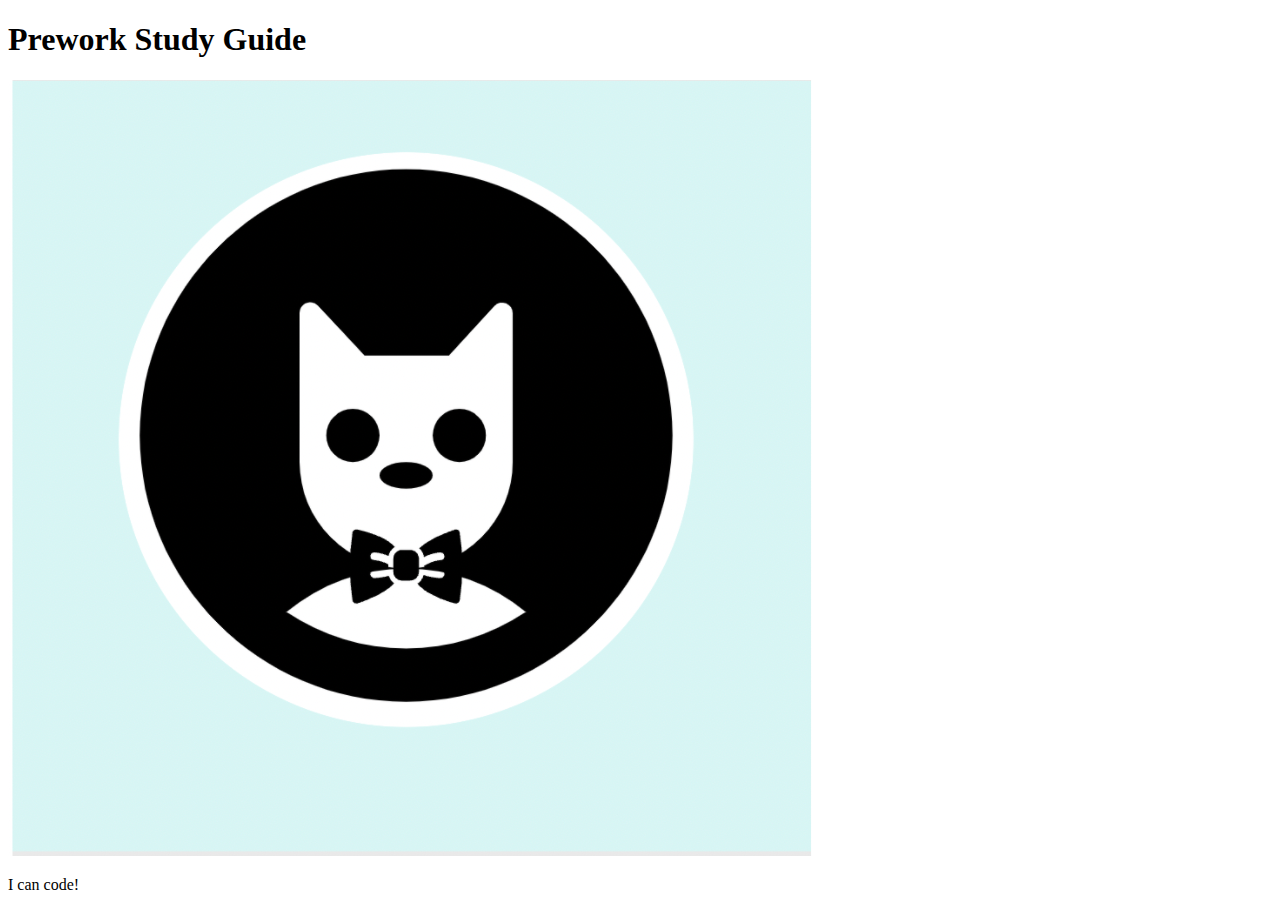
==== prework-study-guide/index.html @ f660e5f7 "add starter code" ====
<!DOCTYPE html>
<html lang="en">
  <head>
    <meta charset="UTF-8" />
    <meta http-equiv="X-UA-Compatible" content="IE=edge" />
    <meta name="viewport" content="width=device-width, initial-scale=1.0" />
    <title>Prework Study Guide</title>
  </head>
  <body>
    <header id="top">
      <h1>Prework Study Guide</h1>
      <img src="./assets/bowtie-cat.png" alt="Profile image of cat wearing a bow tie." />
    </header>
    <main>
      <!-- Student code goes here -->
    </main>

    <footer>
      <p>I can code!</p>
    </footer>
  </body>
</html>
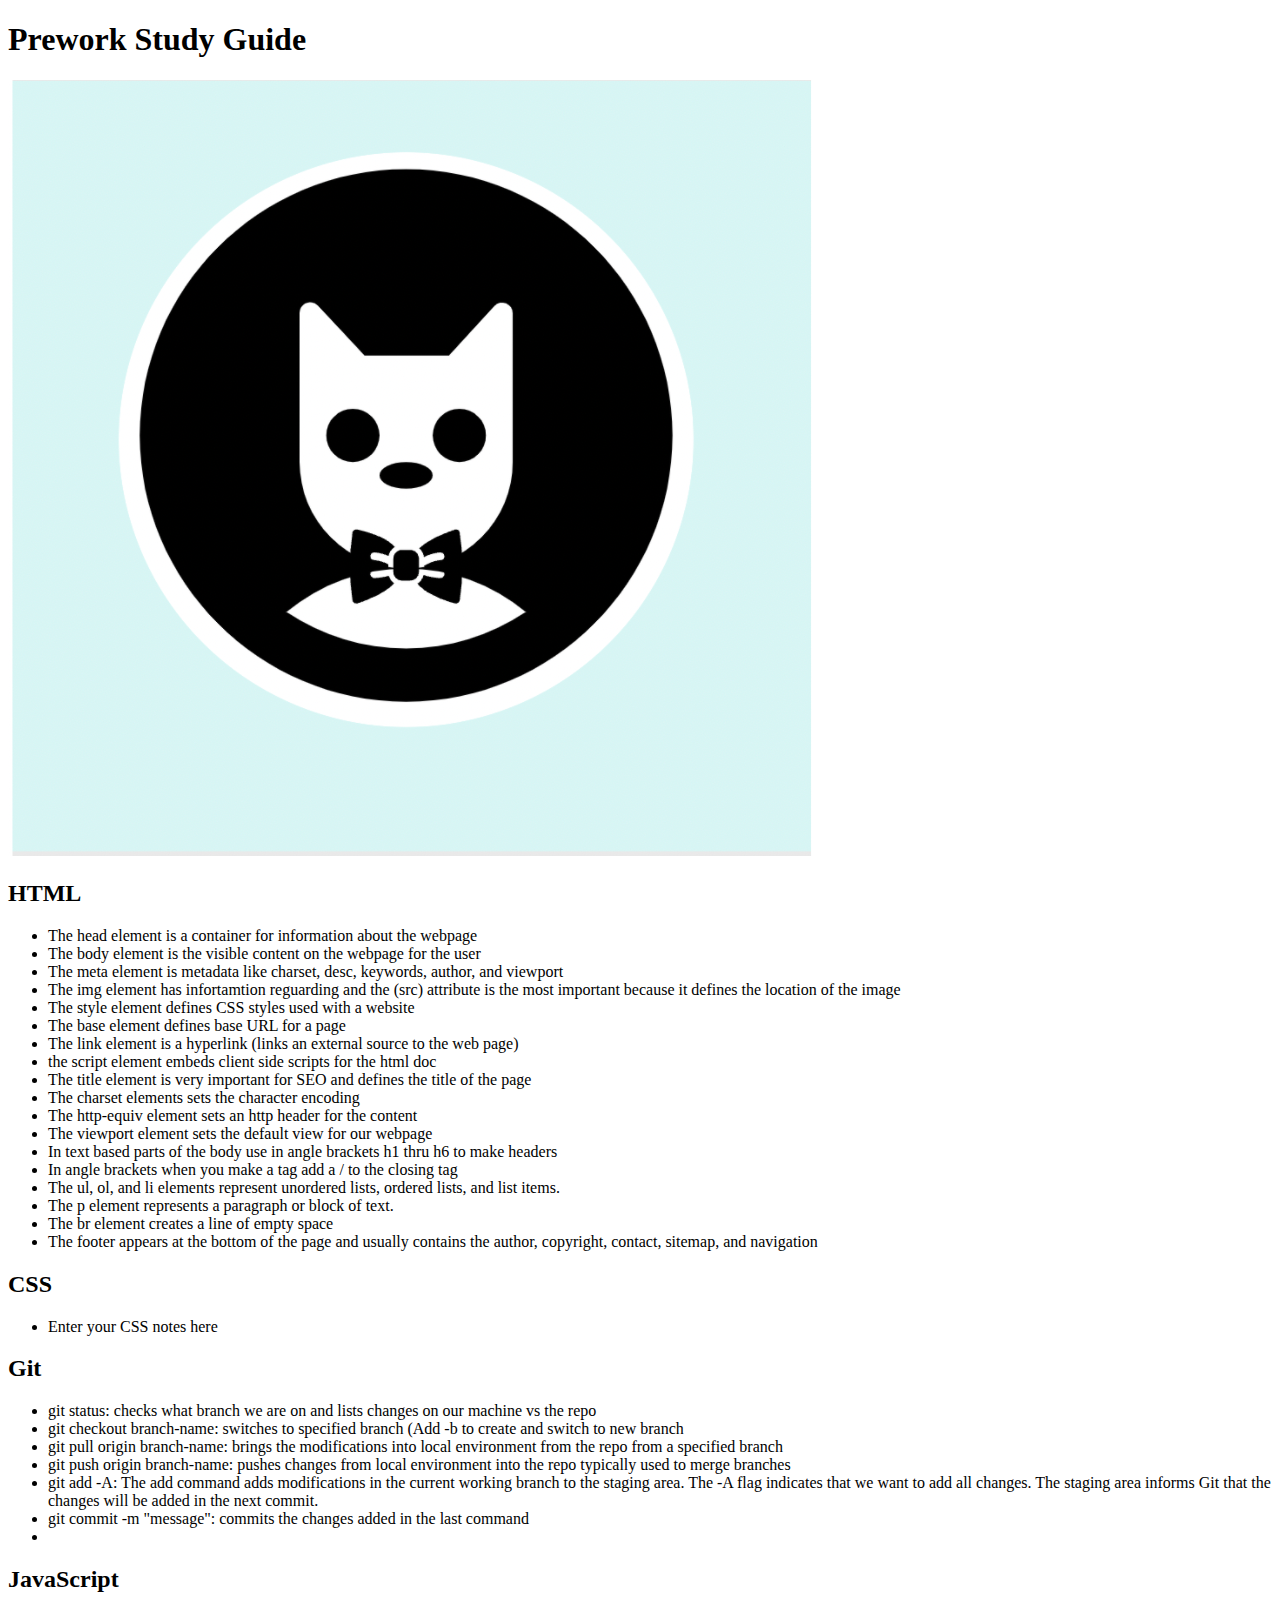
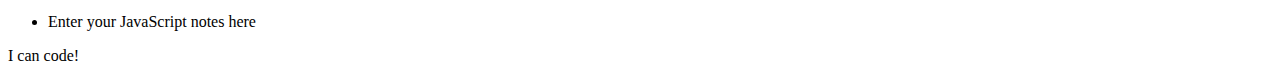
==== commit f58f5466: "added code to html file" ====
--- a/prework-study-guide/index.html
+++ b/prework-study-guide/index.html
@@ -12,7 +12,69 @@
       <img src="./assets/bowtie-cat.png" alt="Profile image of cat wearing a bow tie." />
     </header>
     <main>
-      <!-- Student code goes here -->
+      <section class="card" id="html-section">
+
+      </section> 
+      <section class="card" id="html-section">
+        <h2>HTML</h2>
+        <ul>
+          <li>The head element is a container for information about the webpage</li>
+          <li>The body element is the visible content on the webpage for the user</li>
+          <li>The meta element is metadata like charset, desc, keywords, author, and viewport</li>
+          <li>The img element has infortamtion reguarding and the (src) attribute is the most important because it defines the location of the image</li>
+          <li>The style element defines CSS styles used with a website</li>
+          <li>The base element defines base URL for a page</li>
+          <li>The link element is a hyperlink (links an external source to the web page)</li>
+          <li>the script element embeds client side scripts for the html doc</li>
+          <li>The title element is very important for SEO and defines the title of the page</li>
+          <li>The charset elements sets the character encoding</li>
+          <li>The http-equiv element sets an http header for the content</li>
+          <li>The viewport element sets the default view for our webpage</li>
+          <li>In text based parts of the body use in angle brackets h1 thru h6 to make headers</li>
+          <li>In angle brackets when you make a tag add a / to the closing tag</li>
+          <li>The ul, ol, and li elements represent unordered lists, ordered lists, and list items.</li>
+          <li>The p element represents a paragraph or block of text.</li>
+          <li>The br element creates a line of empty space</li>
+          <li>The footer appears at the bottom of the page and usually contains the author, copyright, contact, sitemap, and navigation</li>
+        </ul>
+      </section>
+   
+      <section class="card" id="css-section">
+   
+      </section>
+      <section class="card" id="css-section">
+        <h2>CSS</h2>
+        <ul>
+          <li>Enter your CSS notes here</li>
+        </ul>
+      </section>
+   
+      <section class="card" id="git-section">
+   
+      </section>
+      <section class="card" id="git-section">
+        <h2>Git</h2>
+        <ul>
+          <li>git status: checks what branch we are on and lists changes on our machine vs the repo</li>
+          <li>git checkout branch-name: switches to specified branch (Add -b to create and switch to new branch</li>
+          <li>git pull origin branch-name: brings the modifications into local environment from the repo from a specified branch</li>
+          <li>git push origin branch-name: pushes changes from local environment into the repo typically used to merge branches</li>
+          <li>git add -A: The add command adds modifications in the current working branch to the staging area. The -A flag indicates that we want to add all changes. The staging area informs Git that the changes will be added in the next commit.</li>
+          <li>git commit -m "message": commits the changes added in the last command</li>
+          <li></li>
+        </ul>
+      </section>
+   
+   
+      <section class="card" id="javascript-section">
+   
+      </section>
+      <section class="card" id="javascript-section">
+        <h2>JavaScript</h2>
+        <ul>
+          <li>Enter your JavaScript notes here</li>
+        </ul>
+      </section>
     </main>
 
     <footer>
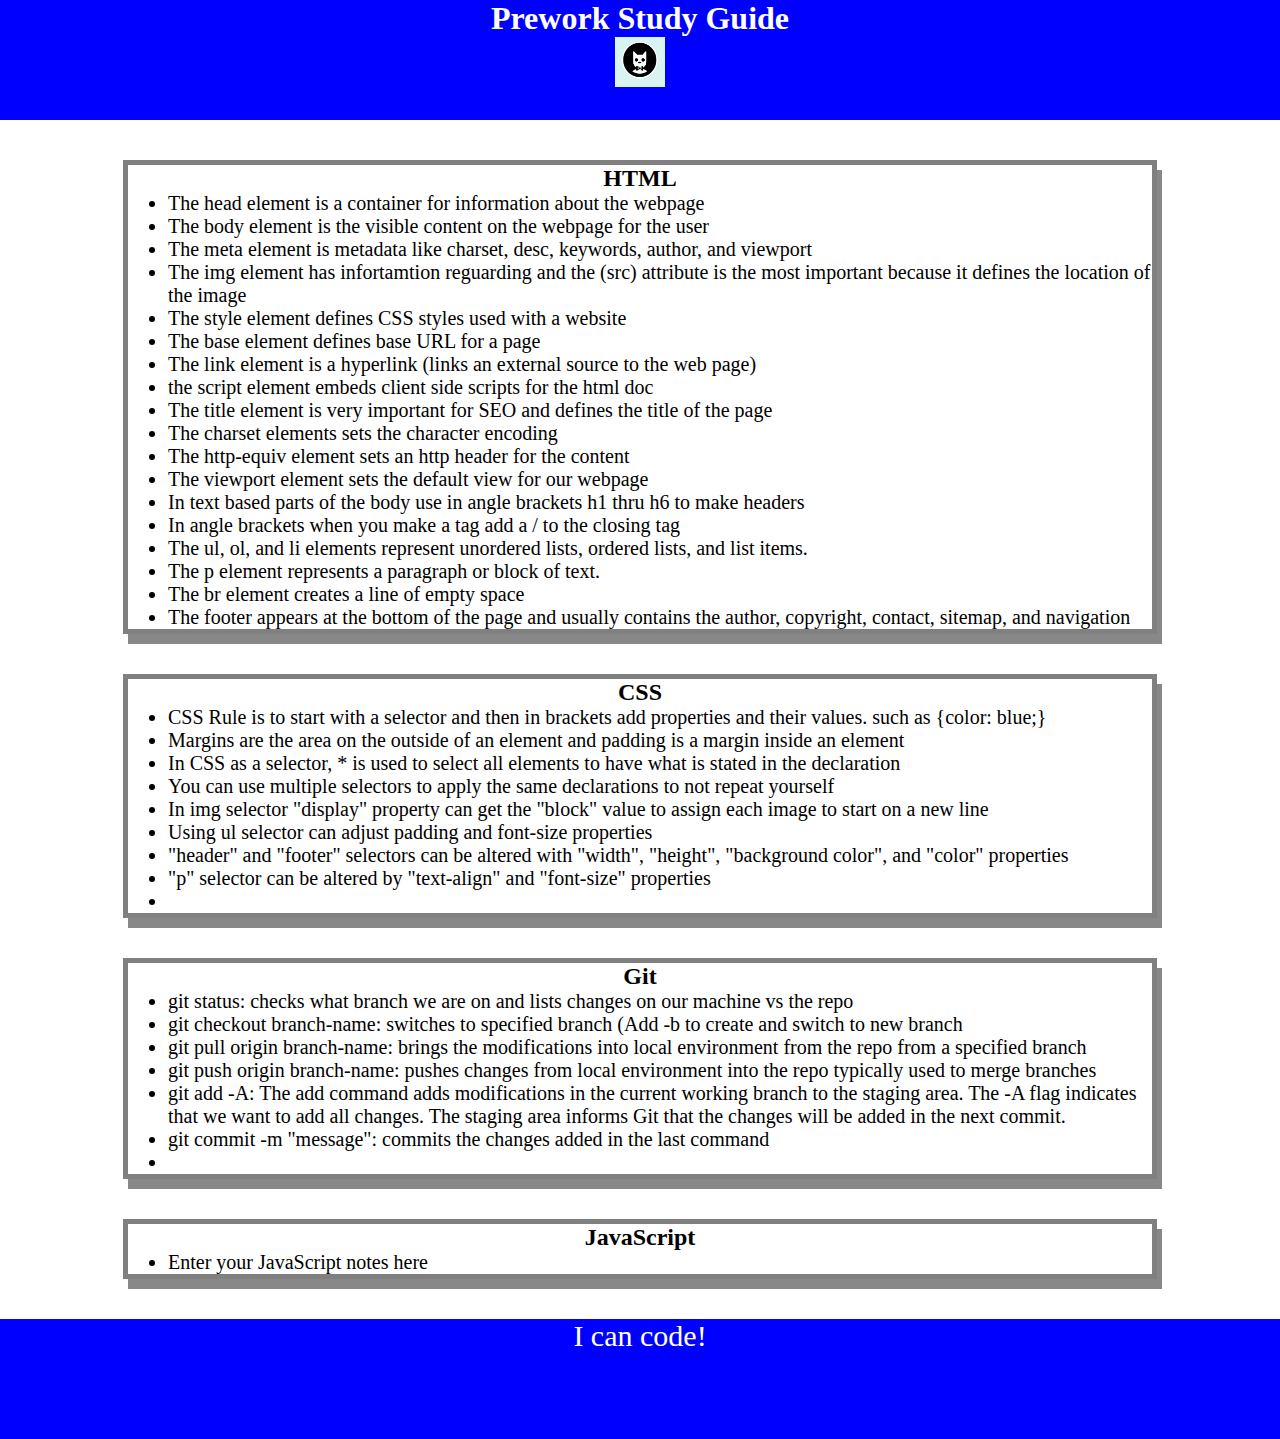
==== commit 0b667449: "added CSS to project" ====
--- a/prework-study-guide/index.html
+++ b/prework-study-guide/index.html
@@ -4,6 +4,7 @@
     <meta charset="UTF-8" />
     <meta http-equiv="X-UA-Compatible" content="IE=edge" />
     <meta name="viewport" content="width=device-width, initial-scale=1.0" />
+    <link rel="stylesheet" href="./assets/style.css">
     <title>Prework Study Guide</title>
   </head>
   <body>
@@ -12,9 +13,7 @@
       <img src="./assets/bowtie-cat.png" alt="Profile image of cat wearing a bow tie." />
     </header>
     <main>
-      <section class="card" id="html-section">
-
-      </section> 
+      
       <section class="card" id="html-section">
         <h2>HTML</h2>
         <ul>
@@ -39,18 +38,22 @@
         </ul>
       </section>
    
-      <section class="card" id="css-section">
-   
       </section>
       <section class="card" id="css-section">
         <h2>CSS</h2>
         <ul>
-          <li>Enter your CSS notes here</li>
+          <li>CSS Rule is to start with a selector and then in brackets add properties and their values. such as {color: blue;}</li>
+          <li>Margins are the area on the outside of an element and padding is a margin inside an element</li>
+          <li>In CSS as a selector, * is used to select all elements to have what is stated in the declaration</li>
+          <li>You can use multiple selectors to apply the same declarations to not repeat yourself</li>
+          <li>In img selector "display" property can get the "block" value to assign each image to start on a new line</li>
+          <li>Using ul selector can adjust padding and font-size properties</li>
+          <li>"header" and "footer" selectors can be altered with "width", "height", "background color", and "color" properties</li>
+          <li>"p" selector can be altered by "text-align" and "font-size" properties</li>
+          <li></li>
         </ul>
       </section>
-   
-      <section class="card" id="git-section">
-   
+
       </section>
       <section class="card" id="git-section">
         <h2>Git</h2>
@@ -64,9 +67,6 @@
           <li></li>
         </ul>
       </section>
-   
-   
-      <section class="card" id="javascript-section">
    
       </section>
       <section class="card" id="javascript-section">
--- a/prework-study-guide/assets/style.css
+++ b/prework-study-guide/assets/style.css
@@ -0,0 +1,42 @@
+* {
+    margin: 0;
+    padding: 0;
+}
+
+header,
+footer {
+    width: 100%;
+    height: 120px;
+    background-color: blue;
+    color: white;
+}
+
+h1,
+h2 {
+    text-align: center;
+}
+
+img {
+    display: block;
+    height: 50px;
+    width: 50px;
+    margin-left: auto;
+    margin-right: auto;
+}
+
+ul {
+    padding-left: 40px;
+    font-size: 20px;
+}
+
+p {
+    text-align: center;
+    font-size: 30px;
+  }
+  
+  .card {
+    width: 80%;
+    margin: 40px auto;
+    border: 5px solid gray;
+    box-shadow: 5px 10px #888888;
+  }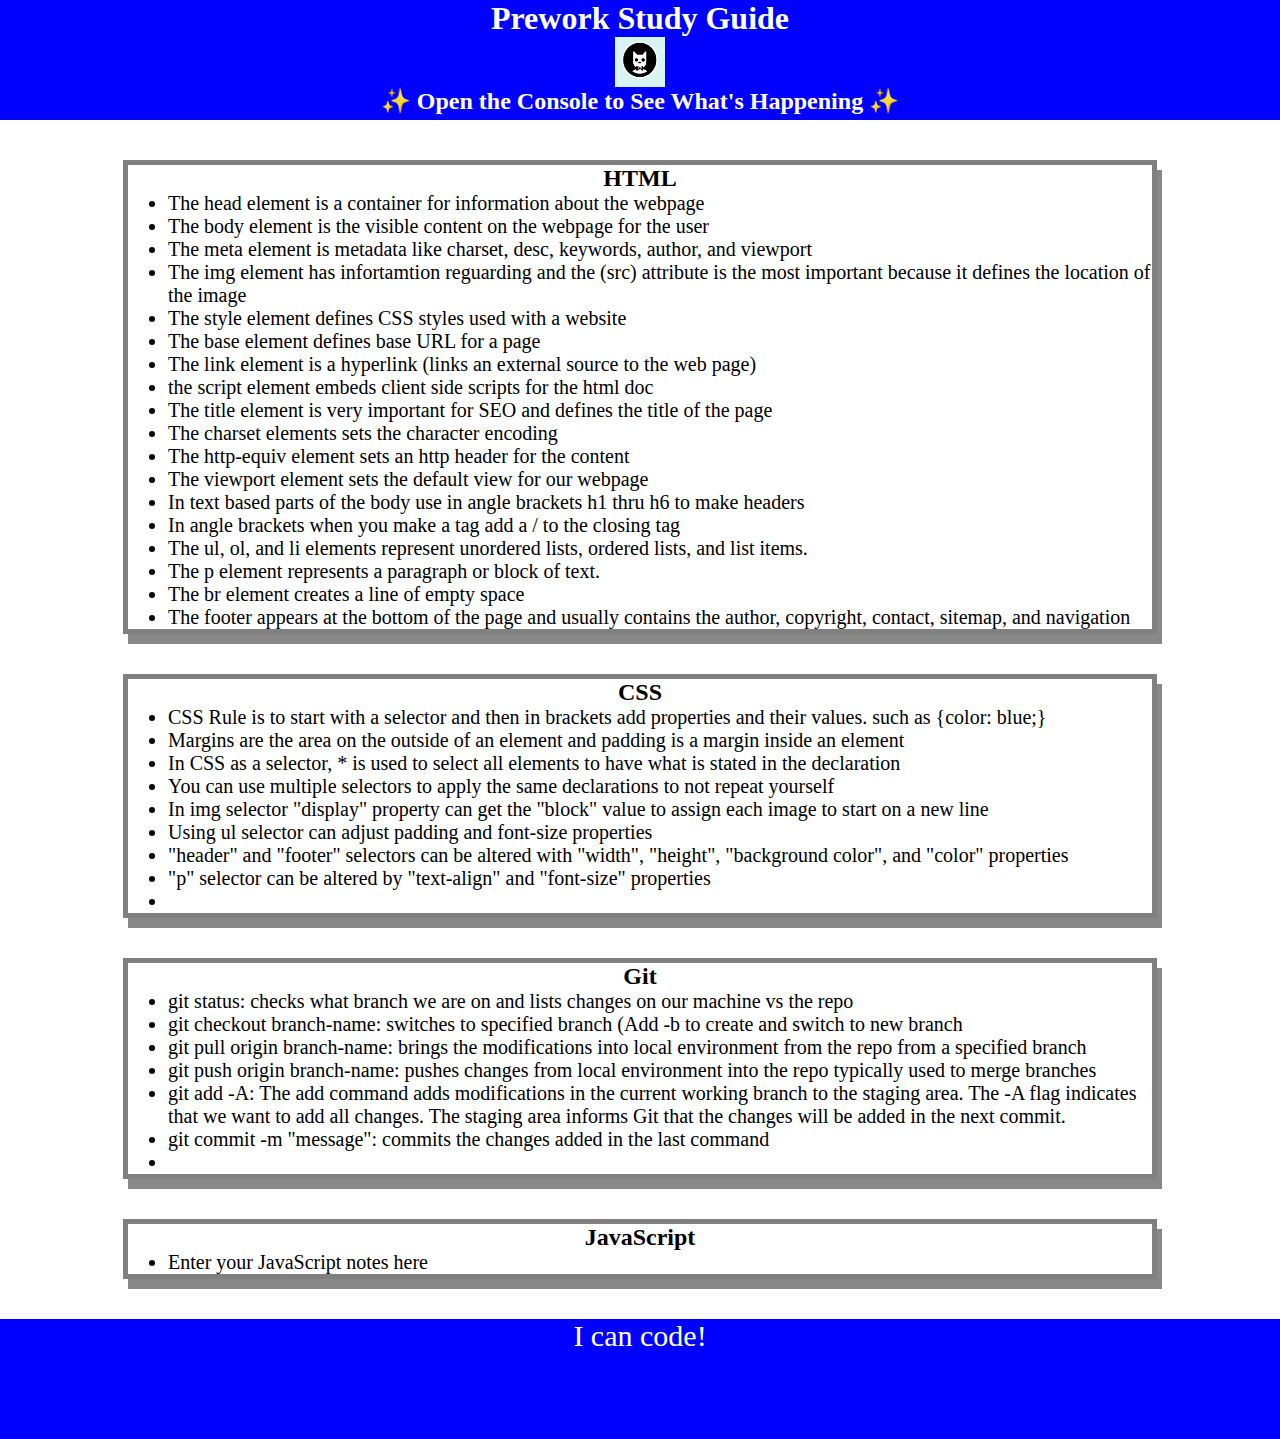
==== commit 4997848c: "added a topic array and for loop to script file" ====
--- a/prework-study-guide/index.html
+++ b/prework-study-guide/index.html
@@ -11,6 +11,7 @@
     <header id="top">
       <h1>Prework Study Guide</h1>
       <img src="./assets/bowtie-cat.png" alt="Profile image of cat wearing a bow tie." />
+      <h2>✨ Open the Console to See What's Happening ✨</h2>
     </header>
     <main>
       
@@ -80,5 +81,6 @@
     <footer>
       <p>I can code!</p>
     </footer>
+    <script src="./assets/script.js"></script>
   </body>
 </html>
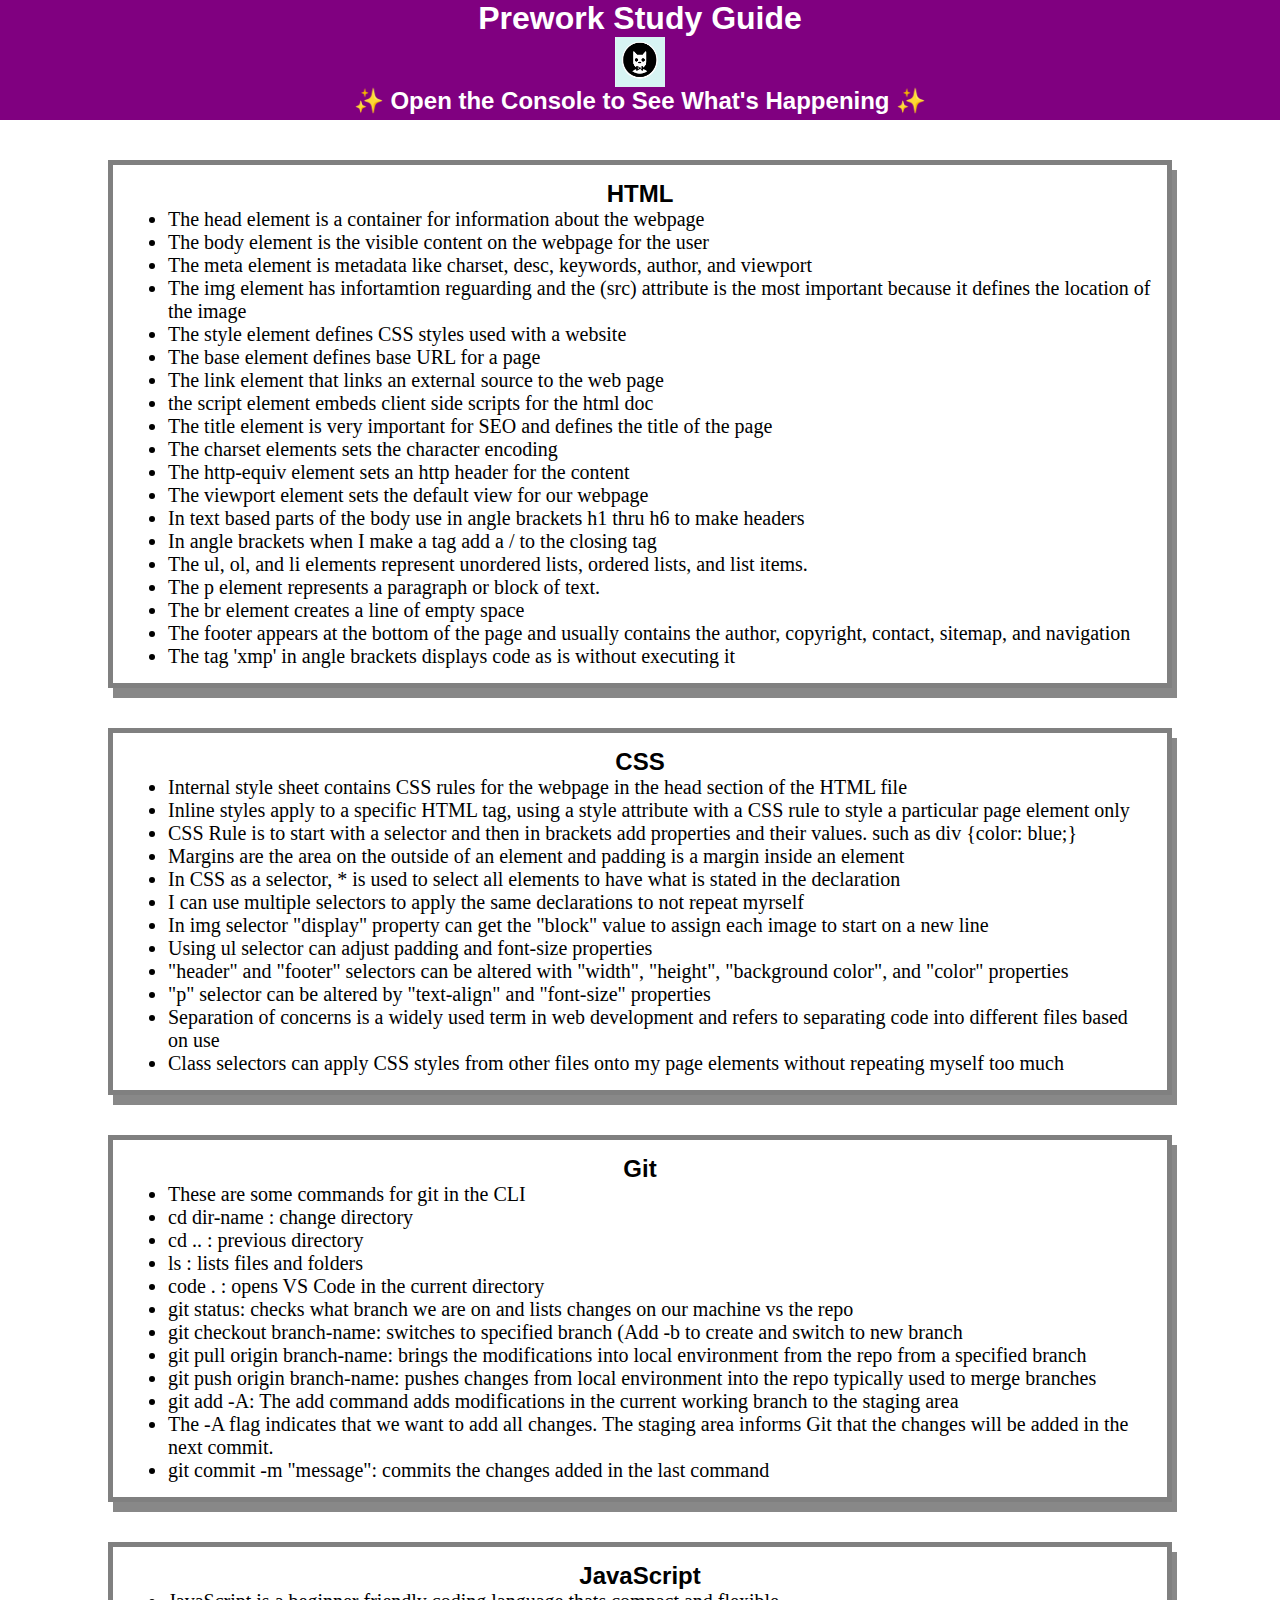
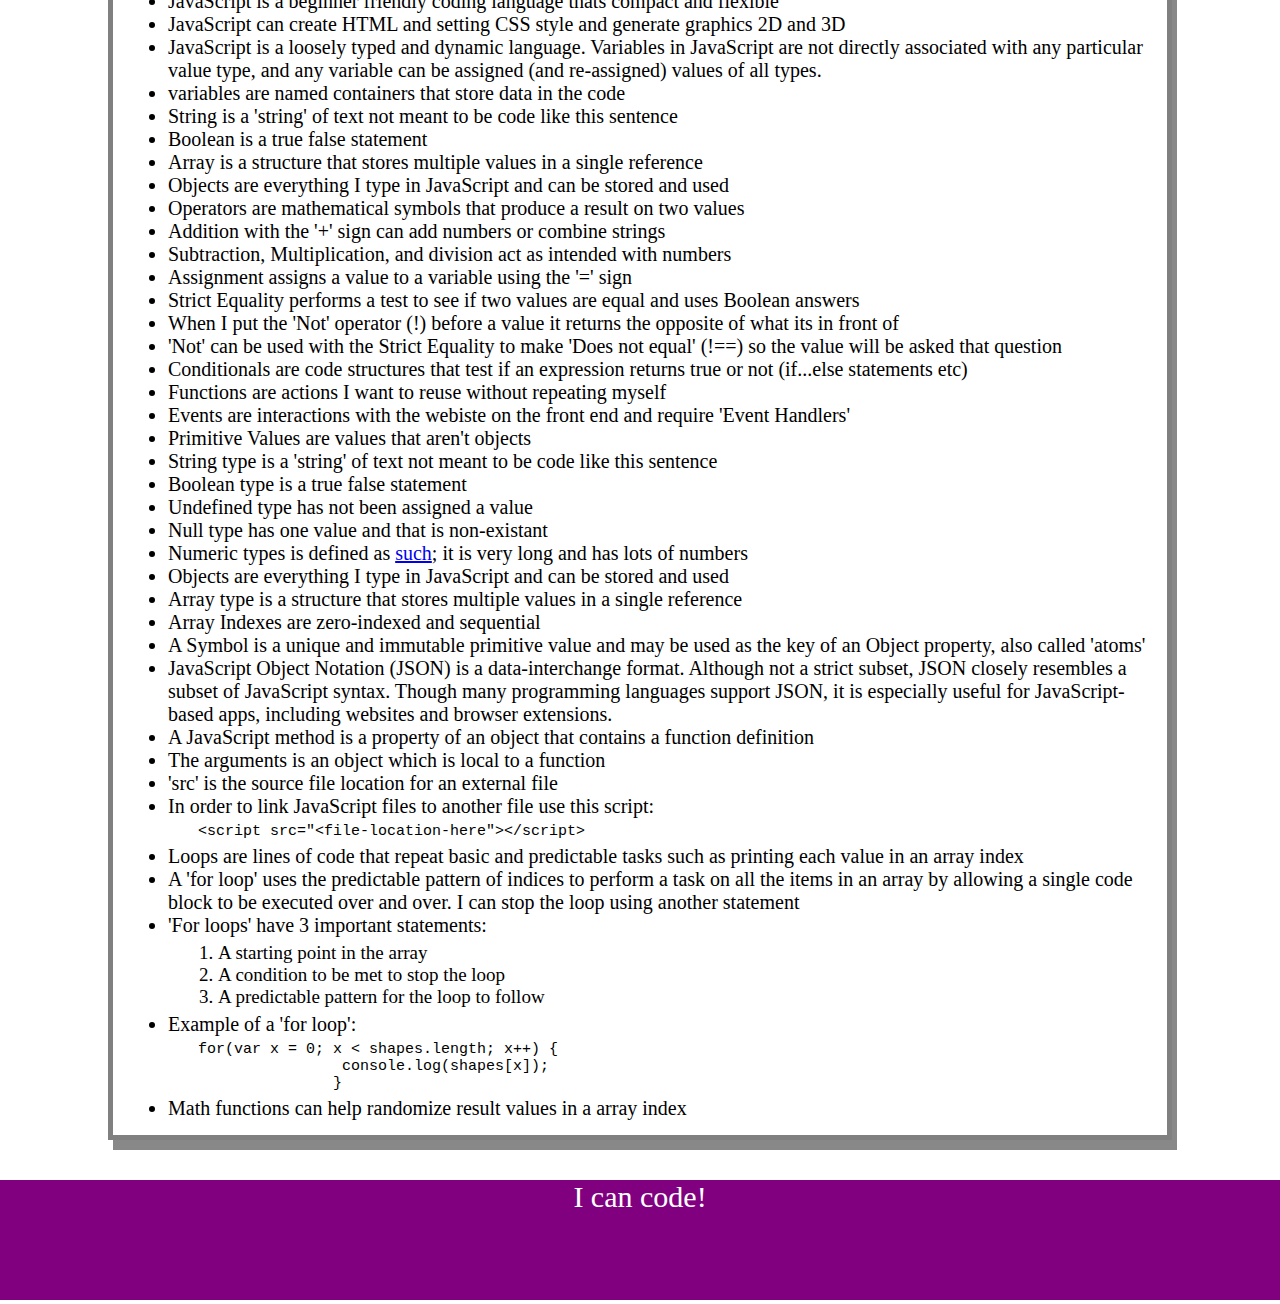
==== commit d280975e: "added many additions to the lists and adjusted code in scripts" ====
--- a/prework-study-guide/index.html
+++ b/prework-study-guide/index.html
@@ -24,18 +24,19 @@
           <li>The img element has infortamtion reguarding and the (src) attribute is the most important because it defines the location of the image</li>
           <li>The style element defines CSS styles used with a website</li>
           <li>The base element defines base URL for a page</li>
-          <li>The link element is a hyperlink (links an external source to the web page)</li>
+          <li>The link element that links an external source to the web page</li>
           <li>the script element embeds client side scripts for the html doc</li>
           <li>The title element is very important for SEO and defines the title of the page</li>
           <li>The charset elements sets the character encoding</li>
           <li>The http-equiv element sets an http header for the content</li>
           <li>The viewport element sets the default view for our webpage</li>
           <li>In text based parts of the body use in angle brackets h1 thru h6 to make headers</li>
-          <li>In angle brackets when you make a tag add a / to the closing tag</li>
+          <li>In angle brackets when I make a tag add a / to the closing tag</li>
           <li>The ul, ol, and li elements represent unordered lists, ordered lists, and list items.</li>
           <li>The p element represents a paragraph or block of text.</li>
           <li>The br element creates a line of empty space</li>
           <li>The footer appears at the bottom of the page and usually contains the author, copyright, contact, sitemap, and navigation</li>
+          <li>The tag 'xmp' in angle brackets displays code as is without executing it</li>
         </ul>
       </section>
    
@@ -43,15 +44,18 @@
       <section class="card" id="css-section">
         <h2>CSS</h2>
         <ul>
-          <li>CSS Rule is to start with a selector and then in brackets add properties and their values. such as {color: blue;}</li>
+          <li>Internal style sheet contains CSS rules for the webpage in the head section of the HTML file</li>
+          <li>Inline styles apply to a specific HTML tag, using a style attribute with a CSS rule to style a particular page element only</li>
+          <li>CSS Rule is to start with a selector and then in brackets add properties and their values. such as div {color: blue;}</li>
           <li>Margins are the area on the outside of an element and padding is a margin inside an element</li>
           <li>In CSS as a selector, * is used to select all elements to have what is stated in the declaration</li>
-          <li>You can use multiple selectors to apply the same declarations to not repeat yourself</li>
+          <li>I can use multiple selectors to apply the same declarations to not repeat myrself</li>
           <li>In img selector "display" property can get the "block" value to assign each image to start on a new line</li>
           <li>Using ul selector can adjust padding and font-size properties</li>
           <li>"header" and "footer" selectors can be altered with "width", "height", "background color", and "color" properties</li>
           <li>"p" selector can be altered by "text-align" and "font-size" properties</li>
-          <li></li>
+          <li>Separation of concerns is a widely used term in web development and refers to separating code into different files based on use</li>
+          <li>Class selectors can apply CSS styles from other files onto my page elements without repeating myself too much</li>
         </ul>
       </section>
 
@@ -59,13 +63,18 @@
       <section class="card" id="git-section">
         <h2>Git</h2>
         <ul>
+          <li>These are some commands for git in the CLI</li>
+          <li>cd dir-name : change directory</li>
+          <li>cd .. : previous directory</li>
+          <li>ls : lists files and folders</li>
+          <li>code . : opens VS Code in the current directory</li>
           <li>git status: checks what branch we are on and lists changes on our machine vs the repo</li>
           <li>git checkout branch-name: switches to specified branch (Add -b to create and switch to new branch</li>
           <li>git pull origin branch-name: brings the modifications into local environment from the repo from a specified branch</li>
           <li>git push origin branch-name: pushes changes from local environment into the repo typically used to merge branches</li>
-          <li>git add -A: The add command adds modifications in the current working branch to the staging area. The -A flag indicates that we want to add all changes. The staging area informs Git that the changes will be added in the next commit.</li>
+          <li>git add -A: The add command adds modifications in the current working branch to the staging area</li>
+          <li>The -A flag indicates that we want to add all changes. The staging area informs Git that the changes will be added in the next commit.</li>
           <li>git commit -m "message": commits the changes added in the last command</li>
-          <li></li>
         </ul>
       </section>
    
@@ -73,7 +82,51 @@
       <section class="card" id="javascript-section">
         <h2>JavaScript</h2>
         <ul>
-          <li>Enter your JavaScript notes here</li>
+          <li>JavaScript is a beginner friendly coding language thats compact and flexible</li>
+          <li>JavaScript can create HTML and setting CSS style and generate graphics 2D and 3D</li>
+          <li>JavaScript is a loosely typed and dynamic language. Variables in JavaScript are not directly associated with any particular value type, and any variable can be assigned (and re-assigned) values of all types.</li>
+          <li>variables are named containers that store data in the code</li>
+          <li>String is a 'string' of text not meant to be code like this sentence</li>
+          <li>Boolean is a true false statement</li>
+          <li>Array is a structure that stores multiple values in a single reference</li>
+          <li>Objects are everything I type in JavaScript and can be stored and used</li>
+          <li>Operators are mathematical symbols that produce a result on two values</li>
+          <li>Addition with the '+' sign can add numbers or combine strings</li>
+          <li>Subtraction, Multiplication, and division act as intended with numbers</li>
+          <li>Assignment assigns a value to a variable using the '=' sign</li>
+          <li>Strict Equality performs a test to see if two values are equal and uses Boolean answers</li>
+          <li>When I put the 'Not' operator (!) before a value it returns the opposite of what its in front of</li>
+          <li>'Not' can be used with the Strict Equality to make 'Does not equal' (!==) so the value will be asked that question</li>
+          <li>Conditionals are code structures that test if an expression returns true or not (if...else statements etc)</li>
+          <li>Functions are actions I want to reuse without repeating myself</li>
+          <li>Events are interactions with the webiste on the front end and require 'Event Handlers'</li>
+          <li>Primitive Values are values that aren't objects</li>
+          <li>String type is a 'string' of text not meant to be code like this sentence</li>
+          <li>Boolean type is a true false statement</li>
+          <li>Undefined type has not been assigned a value</li>
+          <li>Null type has one value and that is non-existant</li>
+          <li>Numeric types is defined as  <a href="https://developer.mozilla.org/en-US/docs/Web/JavaScript/Data_structures">such</a>; it is very long and has lots of numbers</li>
+          <li>Objects are everything I type in JavaScript and can be stored and used</li>
+          <li>Array type is a structure that stores multiple values in a single reference</li>
+          <li>Array Indexes are zero-indexed and sequential</li>
+          <li>A Symbol is a unique and immutable primitive value and may be used as the key of an Object property, also called 'atoms'</li>
+          <li>JavaScript Object Notation (JSON) is a data-interchange format. Although not a strict subset, JSON closely resembles a subset of JavaScript syntax. Though many programming languages support JSON, it is especially useful for JavaScript-based apps, including websites and browser extensions.</li>
+          <li>A JavaScript method is a property of an object that contains a function definition</li>
+          <li>The arguments is an object which is local to a function</li>
+          <li>'src' is the source file location for an external file</li>
+          <li>In order to link JavaScript files to another file use this script: <xmp><script src="<file-location-here"></script></xmp></li>
+          <li>Loops are lines of code that repeat basic and predictable tasks such as printing each value in an array index</li>
+          <li>A 'for loop' uses the predictable pattern of indices to perform a task on all the items in an array by allowing a single code block to be executed over and over. I can stop the loop using another statement</li>
+          <li>'For loops' have 3 important statements:</li>
+          <ol>
+            <li>A starting point in the array</li>
+            <li>A condition to be met to stop the loop</li>
+            <li>A predictable pattern for the loop to follow</li></ol>
+          <li>Example of a 'for loop':
+              <xmp>for(var x = 0; x < shapes.length; x++) {
+                console.log(shapes[x]);
+               }</xmp></ol>
+          <li>Math functions can help randomize result values in a array index</li>
         </ul>
       </section>
     </main>
--- a/prework-study-guide/assets/style.css
+++ b/prework-study-guide/assets/style.css
@@ -7,13 +7,15 @@
 footer {
     width: 100%;
     height: 120px;
-    background-color: blue;
+    background-color: purple;
     color: white;
+    
 }
 
 h1,
 h2 {
     text-align: center;
+    font-family: Arial, Helvetica, sans-serif;
 }
 
 img {
@@ -33,10 +35,25 @@
     text-align: center;
     font-size: 30px;
   }
-  
+
+ol {
+    padding-top: 5px;
+    padding-left: 50px;
+    padding-bottom: 5px;
+    font-size: 19px;
+}
+
+xmp {
+    font-size: 15px;
+    padding-left: 30px;
+    padding-top: 5px;
+    padding-bottom: 5px;    
+}
   .card {
     width: 80%;
     margin: 40px auto;
     border: 5px solid gray;
     box-shadow: 5px 10px #888888;
+    padding: 15px;
+    font-family: "Trebuchet MS";
   }